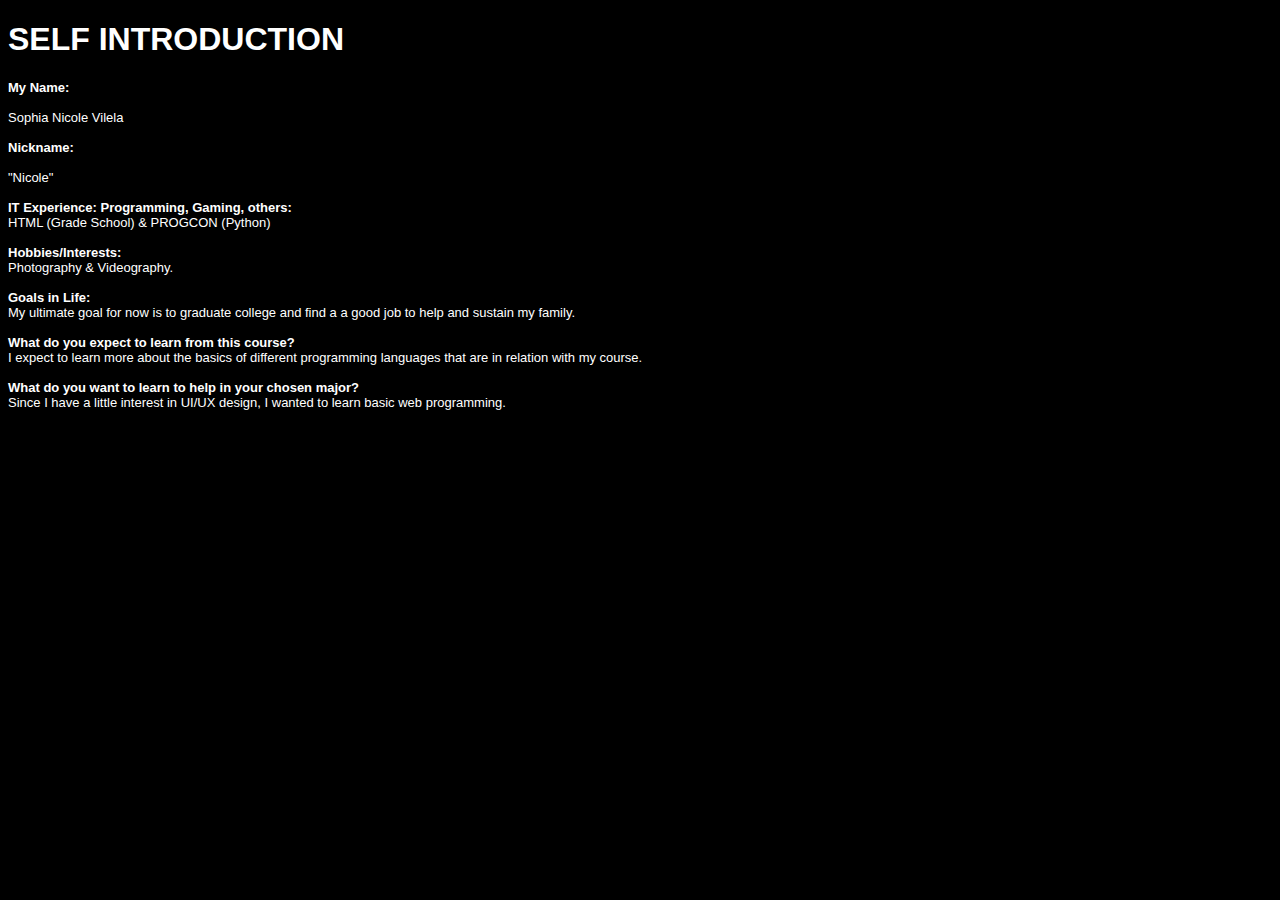
==== index.html @ 1d2f706e "sophianicolevilela.github.io" ====
<!DOCTYPE html>
<link rel="stylesheet" href="svintrostyle.css">
<body>
<style> 
p { 
   color: white;
   font-family: sans-serif;
   font-size: 13px;
}

body { 
      background-color: black;
}

h1 {
    color: white;
    font-family: sans-serif; 
}
</style>

<h1><strong>SELF INTRODUCTION</strong></h1>

<p> 
   <strong>My Name:</strong>
   <br> 
   <br> 
   Sophia Nicole Vilela
   <br>
   <br>
   <strong>Nickname:</strong>
   <br> 
   <br> 
   "Nicole"
   <br>
   <br>
<strong>IT Experience: Programming, Gaming, others:</strong> 
<br>
HTML (Grade School) & PROGCON (Python)
<br>
<br>
<strong>Hobbies/Interests:</strong> 
<br>
Photography & Videography.
<br>
<br>
<strong>Goals in Life:</strong> 
<br>
My ultimate goal for now is to graduate college and find a a good job to help and sustain my family. 
<br>
<br>
<strong>What do you expect to learn from this course?</strong> 
<br> I expect to learn more about the basics of different programming languages that are in relation with my course. 
<br> 
<br>
<strong>What do you want to learn to help in your chosen major?</strong> 
<br>Since I have a little interest in UI/UX design, I wanted to learn basic web programming. 
</p>

</body>
</html>
---- svintrostyle.css ----
body { 
  background-color: bcbbff;
}
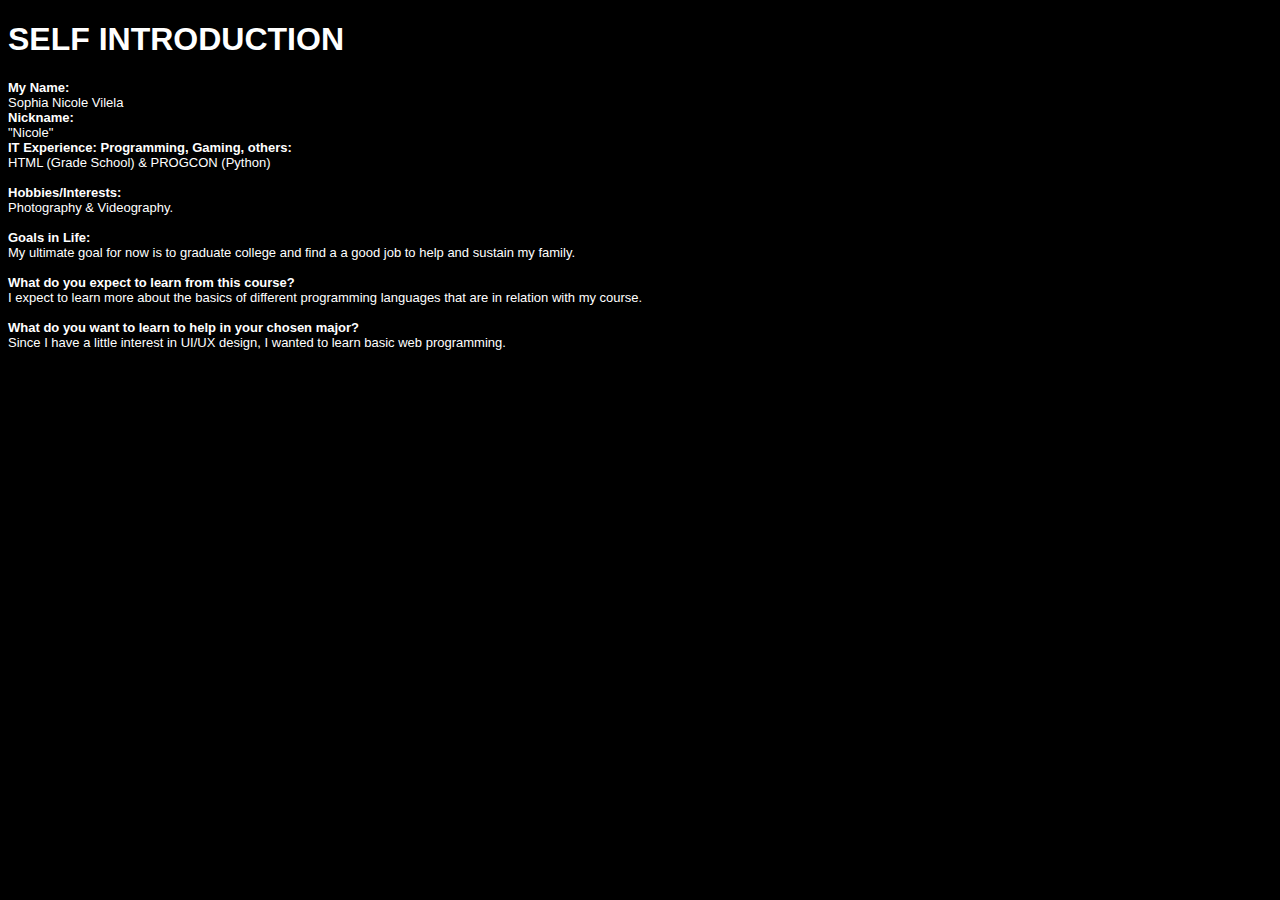
==== commit af1c9828: "introduction.html" ====
--- a/index.html
+++ b/index.html
@@ -1,5 +1,5 @@
 <!DOCTYPE html>
-<link rel="stylesheet" href="svintrostyle.css">
+<head> 
 <body>
 <style> 
 p { 
@@ -19,19 +19,15 @@
 </style>
 
 <h1><strong>SELF INTRODUCTION</strong></h1>
-
+<link rel="stylesheet" href="svintrostyle.css">
 <p> 
    <strong>My Name:</strong>
    <br> 
-   <br> 
    Sophia Nicole Vilela
-   <br>
    <br>
    <strong>Nickname:</strong>
    <br> 
-   <br> 
    "Nicole"
-   <br>
    <br>
 <strong>IT Experience: Programming, Gaming, others:</strong> 
 <br>
--- a/svintrostyle.css
+++ b/svintrostyle.css
@@ -1,3 +1,4 @@
 body { 
-  background-color: bcbbff;
+  background-image: url("SNVPhoto")
+  background-color: black;
 }
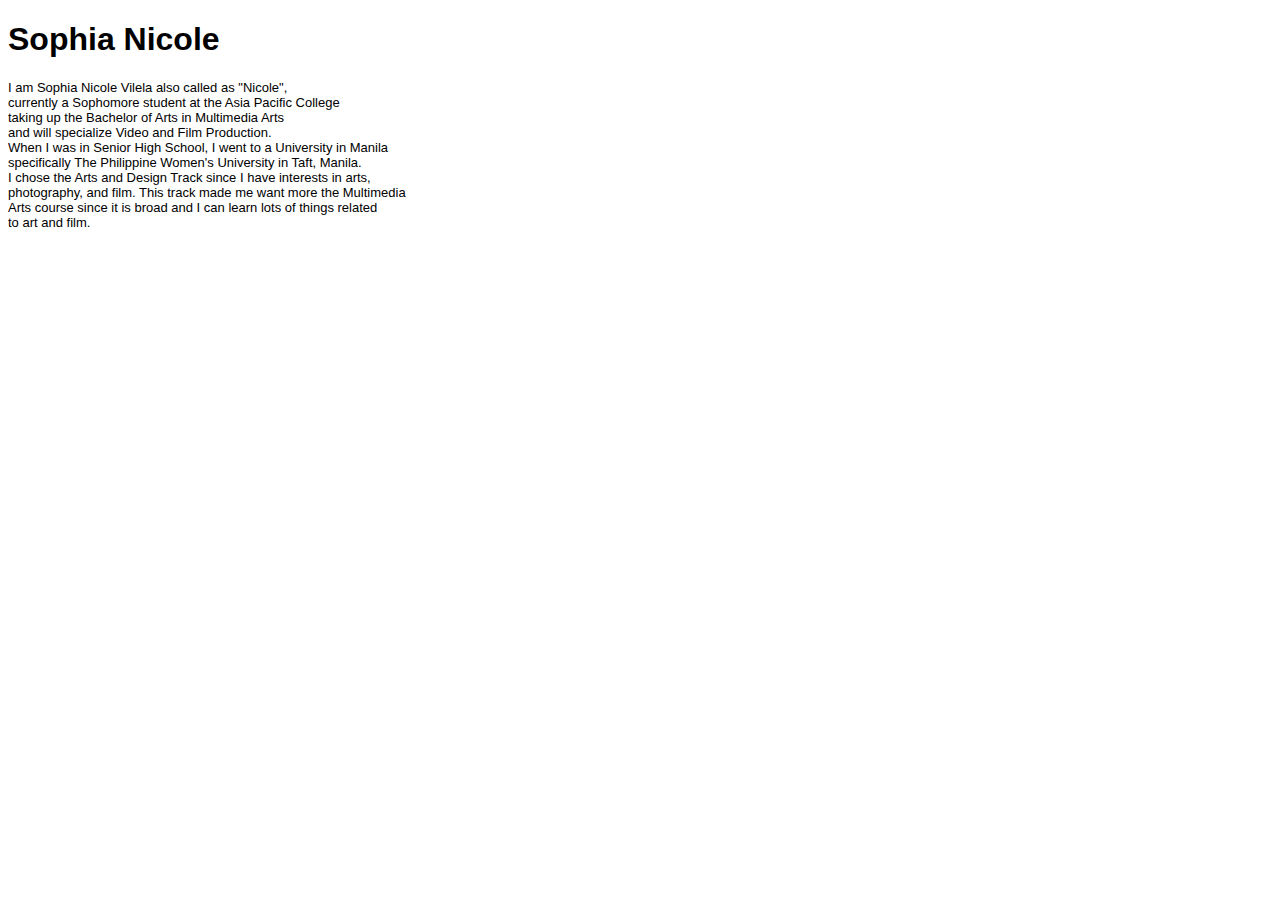
==== commit 7f0dd2e6: "index.html" ====
--- a/index.html
+++ b/index.html
@@ -3,53 +3,43 @@
 <body>
 <style> 
 p { 
-   color: white;
+   color: black;
    font-family: sans-serif;
    font-size: 13px;
 }
 
 body { 
-      background-color: black;
+      background-color: white;
 }
 
 h1 {
-    color: white;
+    color: black;
     font-family: sans-serif; 
 }
 </style>
 
-<h1><strong>SELF INTRODUCTION</strong></h1>
+<h1><strong> Sophia Nicole </strong></h1>
 <link rel="stylesheet" href="svintrostyle.css">
 <p> 
-   <strong>My Name:</strong>
-   <br> 
-   Sophia Nicole Vilela
-   <br>
-   <strong>Nickname:</strong>
-   <br> 
-   "Nicole"
-   <br>
-<strong>IT Experience: Programming, Gaming, others:</strong> 
+I am Sophia Nicole Vilela also called as "Nicole", 
 <br>
-HTML (Grade School) & PROGCON (Python)
+currently a Sophomore student at the Asia Pacific College 
 <br>
+taking up the Bachelor of Arts in Multimedia Arts 
 <br>
-<strong>Hobbies/Interests:</strong> 
+and will specialize Video and Film Production. 
 <br>
-Photography & Videography.
+When I was in Senior High School, I went to a University in Manila
 <br>
+specifically The Philippine Women's University in Taft, Manila. 
 <br>
-<strong>Goals in Life:</strong> 
+I chose the Arts and Design Track since I have interests in arts, 
 <br>
-My ultimate goal for now is to graduate college and find a a good job to help and sustain my family. 
+photography, and film. This track made me want more the Multimedia 
 <br>
-<br>
-<strong>What do you expect to learn from this course?</strong> 
-<br> I expect to learn more about the basics of different programming languages that are in relation with my course. 
+Arts course since it is broad and I can learn lots of things related 
 <br> 
-<br>
-<strong>What do you want to learn to help in your chosen major?</strong> 
-<br>Since I have a little interest in UI/UX design, I wanted to learn basic web programming. 
+to art and film. 
 </p>
 
 </body>
